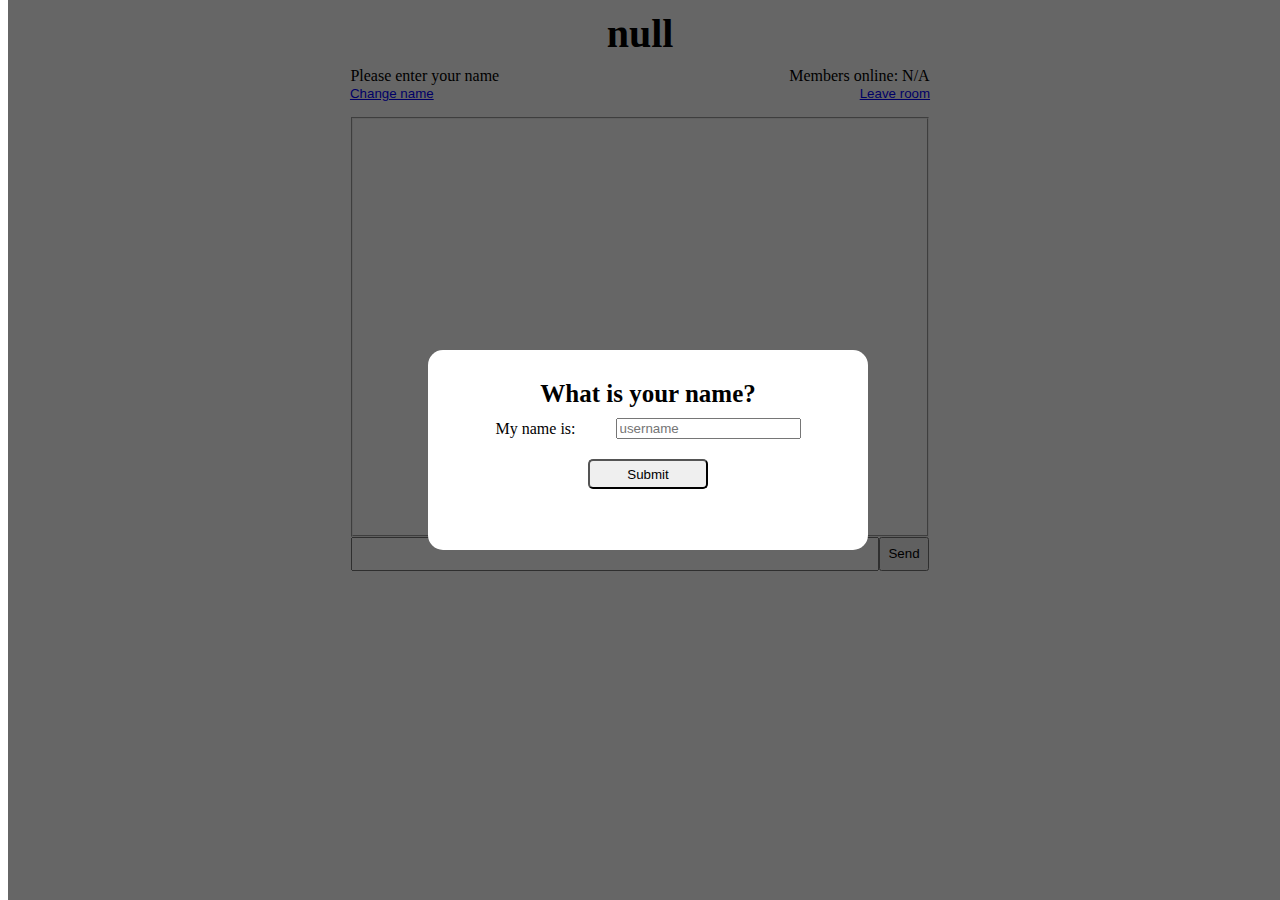
==== src/main/webapp/chatroom.html @ a844137c "commit with error" ====
<!DOCTYPE html>
<html lang="en">
<head>
    <meta charset="UTF-8"/>
    <meta name="viewport" content="width=device-width, initial-scale=1.0"/>
    <link rel="stylesheet" href="indexcss.css"/>
    <title>Roomchat</title>
    <script src="chatroomjs.js"></script>
</head>
<body>

<div class="popup" style="display: flex">
    <div class="popupwindow">
        <form>
            <div class="verticallayout">
                <label class="title" style="font-size: 25px">What is your name?</label>
                <div class="horizontallayout">
                    <label style="padding-right: 40px">My name is:</label>
                    <input id="username" placeholder="username">
                </div>
                <button type="button" class="submitbut" onclick="adduser()">Submit</button>
            </div>
        </form>
    </div>
</div>

<label class="title" id="roomname">Name</label>
<div class="verticallayout">
    <div class="horizontallayout">
        <label style="padding-right: 290px">Please enter your name</label>
        <lable>Members online: N/A</lable>
    </div>
    <div class="horizontallayout">
        <button class="blue-button" style="padding-right: 420px" onclick="changeusername()">Change name</button>
        <button class="blue-button">Leave room</button>
    </div>
    <fieldset class="chatfieldset">
        <div class="labellayoutvert">
        </div>
    </fieldset>
    <div class="horizontallayout">
    <input id="messageinput" type="text" class="messageinput">
        <button id="sendbutton" type="button" class="sendbutton" onclick="sendMessage()">Send</button>
    </div>
</div>

</body>
</html>
---- src/main/webapp/indexcss.css ----
.title{
    font-family: 'Georgia', serif;
    font-weight: bold;
    color: #000000;
    font-size: 40px;
    margin-top: 10px;
    margin-bottom: 10px;
    text-align: center;
    display: block;
}
.verticallayout{
    display:flex;
    flex-direction: column;
    align-items: center;
    justify-content: center;
}
.horizontallayout{
    display: flex;
    flex-direction: row;
    align-items: center;
    justify-content: center;
}
.button{
    font-weight: bold;
    font-size: 15px;
    position:relative;
    height: 30px;
    width: 475px;
}
.forfieldset{
    position:relative;
    margin-bottom: 25px;
    width: 450px;
    border: 2px solid rgb(0, 0, 0);
}
.popup {
    background: rgba(0, 0, 0, 0.6);
    width: 100%;
    height: 100%;
    position: absolute;
    top: 0;
    display: none;
    justify-content: center;
    align-items: center;
    z-index: 9999;
}
.popupwindow{
    height: 160px;
    width: 400px;
    border-radius: 15px;
    background: white;
    padding: 20px;
    position: relative;
}
.submitbut{
    margin-top: 20px;
    width: 120px;
    height: 30px;
    border-radius: 5px;
}
.blue-button {
    color: blue;
    background-color: transparent;
    border: none;
    cursor: pointer;
    text-decoration: underline;
}
.chatfieldset{
    margin-top: 15px;
    width: 550px;
    height: 400px;
    overflow: auto;
}
.labellayoutvert{
    position: relative;
    width: 100%;
    height: 100%;
    display: flex;
    flex-direction: column;
}
.messageinput{
    width:520px;
    height: 28px;
}
.sendbutton{
    width: 50px;
    height: 34px;
}
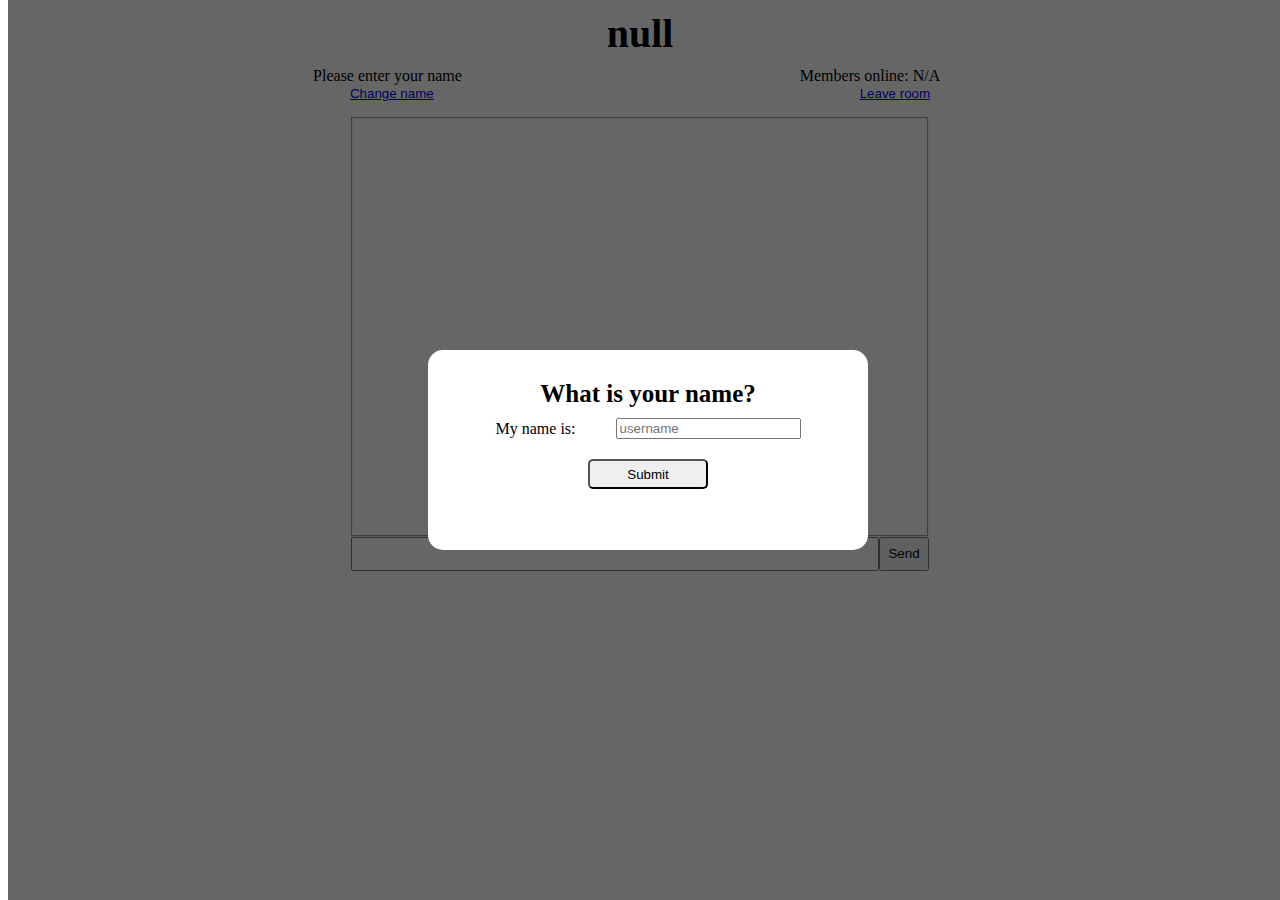
==== commit 11725dbb: "fixed error, added chat functions" ====
--- a/src/main/webapp/chatroom.html
+++ b/src/main/webapp/chatroom.html
@@ -27,15 +27,15 @@
 <label class="title" id="roomname">Name</label>
 <div class="verticallayout">
     <div class="horizontallayout">
-        <label style="padding-right: 290px">Please enter your name</label>
-        <lable>Members online: N/A</lable>
+        <label id="name" style="margin-right: 505px">Please enter your name</label>
+        <lable id="onlinememb" style="position: absolute; margin-left: 460px">Members online: N/A</lable>
     </div>
     <div class="horizontallayout">
         <button class="blue-button" style="padding-right: 420px" onclick="changeusername()">Change name</button>
         <button class="blue-button">Leave room</button>
     </div>
     <fieldset class="chatfieldset">
-        <div class="labellayoutvert">
+        <div id="mainchat" class="labellayoutvert">
         </div>
     </fieldset>
     <div class="horizontallayout">
